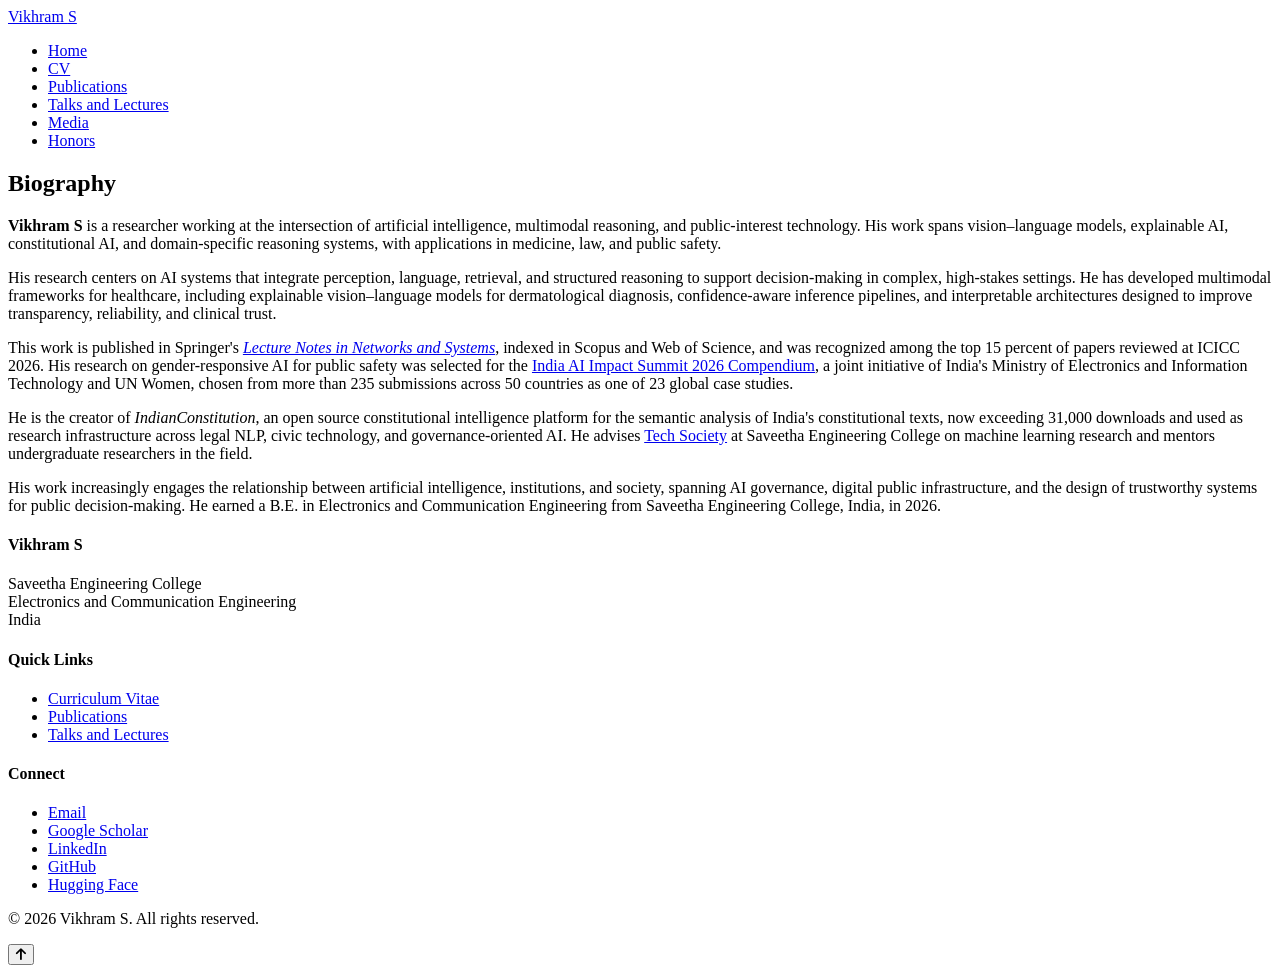
==== bio/index.html @ 7b5a96f8 "Finalize clean route navigation and SEO URLs" ====
<!DOCTYPE html>
<html lang="en">

<head>
    <meta charset="UTF-8">
    <meta name="viewport" content="width=device-width, initial-scale=1.0">

    <!-- Security headers (meta-tag level — see note on index.html about
         GitHub Pages not supporting real HTTP response headers) -->
    <meta http-equiv="Content-Security-Policy"
        content="default-src 'self';
                 script-src 'self';
                 style-src 'self' 'unsafe-inline' https://fonts.googleapis.com https://cdnjs.cloudflare.com;
                 font-src 'self' https://fonts.gstatic.com https://cdnjs.cloudflare.com;
                 img-src 'self' data: https:;
                 connect-src 'self';
                 object-src 'none';
                 base-uri 'self';
                 form-action 'self';
                 upgrade-insecure-requests;">
    <meta name="referrer" content="strict-origin-when-cross-origin">
    <meta name="robots" content="index, follow">

    <meta name="description"
        content="Full biography of Vikhram S, AI researcher focusing on vision-language models and explainable AI">
    <meta name="author" content="Vikhram S">
    <title>Biography | Vikhram S</title>

    <!-- Canonical URL -->
    <link rel="canonical" href="https://vikhram-s.github.io/bio.html">

    <!-- Open Graph / Twitter -->
    <meta property="og:type" content="profile">
    <meta property="og:title" content="Biography | Vikhram S">
    <meta property="og:description"
        content="Full biography of Vikhram S, AI researcher focusing on vision-language models and explainable AI.">
    <meta property="og:url" content="https://vikhram-s.github.io/bio.html">
    <meta property="og:image" content="https://vikhram-s.github.io/images/profile.jpg">
    <meta property="og:site_name" content="Vikhram S">
    <meta name="twitter:card" content="summary_large_image">
    <meta name="twitter:title" content="Biography | Vikhram S">
    <meta name="twitter:description"
        content="Full biography of Vikhram S, AI researcher focusing on vision-language models and explainable AI.">
    <meta name="twitter:image" content="https://vikhram-s.github.io/images/profile.jpg">

    <!-- Fonts -->
    <link rel="preconnect" href="https://fonts.googleapis.com">
    <link rel="preconnect" href="https://fonts.gstatic.com" crossorigin>
    <link
        href="https://fonts.googleapis.com/css2?family=Inter:wght@400;500;600;700&family=Playfair+Display:wght@600;700&display=swap"
        rel="stylesheet">

    <!-- Icons — SRI-protected, same verified hash as index.html -->
    <link rel="stylesheet" href="https://cdnjs.cloudflare.com/ajax/libs/font-awesome/6.4.0/css/all.min.css"
        integrity="sha512-iecdLmaskl7CVkqkXNQ/ZH/XLlvWZOJyj7Yy7tcenmpD1ypASozpmT/E0iPtmFIB46ZmdtAc9eNBvH0H/ZpiBw=="
        crossorigin="anonymous" referrerpolicy="no-referrer">

    <!-- Styles -->
    <link rel="stylesheet" href="css/style.css">
</head>

<body>
    <!-- Header -->
    <header>
        <div class="container">
            <nav>
                <a href="index.html" class="logo">Vikhram <span>S</span></a>
                <div class="menu-toggle">
                    <span></span>
                    <span></span>
                    <span></span>
                </div>
                <ul class="nav-links">
                    <li><a href="index.html">Home</a></li>
                    <li><a href="cv.html">CV</a></li>
                    <li><a href="publications.html">Publications</a></li>
                    <li><a href="engagements.html">Talks and Lectures</a></li>
                    <li><a href="media.html">Media</a></li>
                    <li><a href="honors.html">Honors</a></li>
                </ul>
            </nav>
        </div>
    </header>

    <!-- Page Header -->
    <section class="page-header">
        <div class="container">
            <h1>Biography</h1>
        </div>
    </section>

    <!-- Page Content -->
    <section class="page-content">
        <div class="container">
            <div class="bio-full">
               <p><strong>Vikhram S</strong> is a researcher working at the intersection of artificial intelligence, multimodal reasoning, and public-interest technology. His work spans vision–language models, explainable AI, constitutional AI, and domain-specific reasoning systems, with applications in medicine, law, and public safety.</p>

<p>His research centers on AI systems that integrate perception, language, retrieval, and structured reasoning to support decision-making in complex, high-stakes settings. He has developed multimodal frameworks for healthcare, including explainable vision–language models for dermatological diagnosis, confidence-aware inference pipelines, and interpretable architectures designed to improve transparency, reliability, and clinical trust.</p>

<p>This work is published in Springer's <a href="https://doi.org/10.1007/978-3-032-30310-3_49" target="_blank" rel="noopener noreferrer"><em>Lecture Notes in Networks and Systems</em></a>, indexed in Scopus and Web of Science, and was recognized among the top 15 percent of papers reviewed at ICICC 2026. His research on gender-responsive AI for public safety was selected for the <a href="https://india.un.org/en/311003-real-world-impact-ai-and-gender-empowerment" target="_blank" rel="noopener noreferrer">India AI Impact Summit 2026 Compendium</a>, a joint initiative of India's Ministry of Electronics and Information Technology and UN Women, chosen from more than 235 submissions across 50 countries as one of 23 global case studies.</p>

<p>He is the creator of <em>IndianConstitution</em>, an open source constitutional intelligence platform for the semantic analysis of India's constitutional texts, now exceeding 31,000 downloads and used as research infrastructure across legal NLP, civic technology, and governance-oriented AI. He advises <a href="https://techsociety.vercel.app/" target="_blank" rel="noopener noreferrer">Tech Society</a> at Saveetha Engineering College on machine learning research and mentors undergraduate researchers in the field.</p>

<p>His work increasingly engages the relationship between artificial intelligence, institutions, and society, spanning AI governance, digital public infrastructure, and the design of trustworthy systems for public decision-making. He earned a B.E. in Electronics and Communication Engineering from Saveetha Engineering College, India, in 2026.</p>
            </div>
        </div>
    </section>

    <!-- Footer -->
    <footer>
        <div class="container">
            <div class="footer-content">
                <div class="footer-section">
                    <h4>Vikhram S</h4>
                    <p>Saveetha Engineering College<br>Electronics and Communication Engineering<br>India</p>
                </div>
                <div class="footer-section">
                    <h4>Quick Links</h4>
                    <ul class="footer-links">
                        <li><a href="cv.html">Curriculum Vitae</a></li>
                        <li><a href="publications.html">Publications</a></li>
                        <li><a href="engagements.html">Talks and Lectures</a></li>
                    </ul>
                </div>
                <div class="footer-section">
                    <h4>Connect</h4>

                <ul class="footer-links">
                    <li><a href="mailto:vikhrams@saveetha.ac.in" rel="nofollow">Email</a></li>
                    <li><a href="https://scholar.google.com/citations?user=L2y8aqgAAAAJ" target="_blank" rel="noopener noreferrer">Google Scholar</a></li>
                    <li><a href="https://www.linkedin.com/in/vikhram-s" target="_blank" rel="noopener noreferrer">LinkedIn</a></li>
                    <li><a href="https://github.com/Vikhram-S" target="_blank" rel="noopener noreferrer">GitHub</a></li>
                    <li><a href="https://huggingface.co/Vikhram-S" target="_blank" rel="noopener noreferrer">Hugging Face</a></li>
                </ul>

                </div>
            </div>
            <div class="footer-bottom">
                <p>&copy; 2026 Vikhram S. All rights reserved.</p>
            </div>
        </div>
    </footer>

    <!-- Scroll to Top Button -->
    <button class="scroll-top" aria-label="Scroll to top">
        <i class="fas fa-arrow-up"></i>
    </button>

    <!-- JavaScript -->
    <script src="js/main.js" defer></script>
</body>

</html>
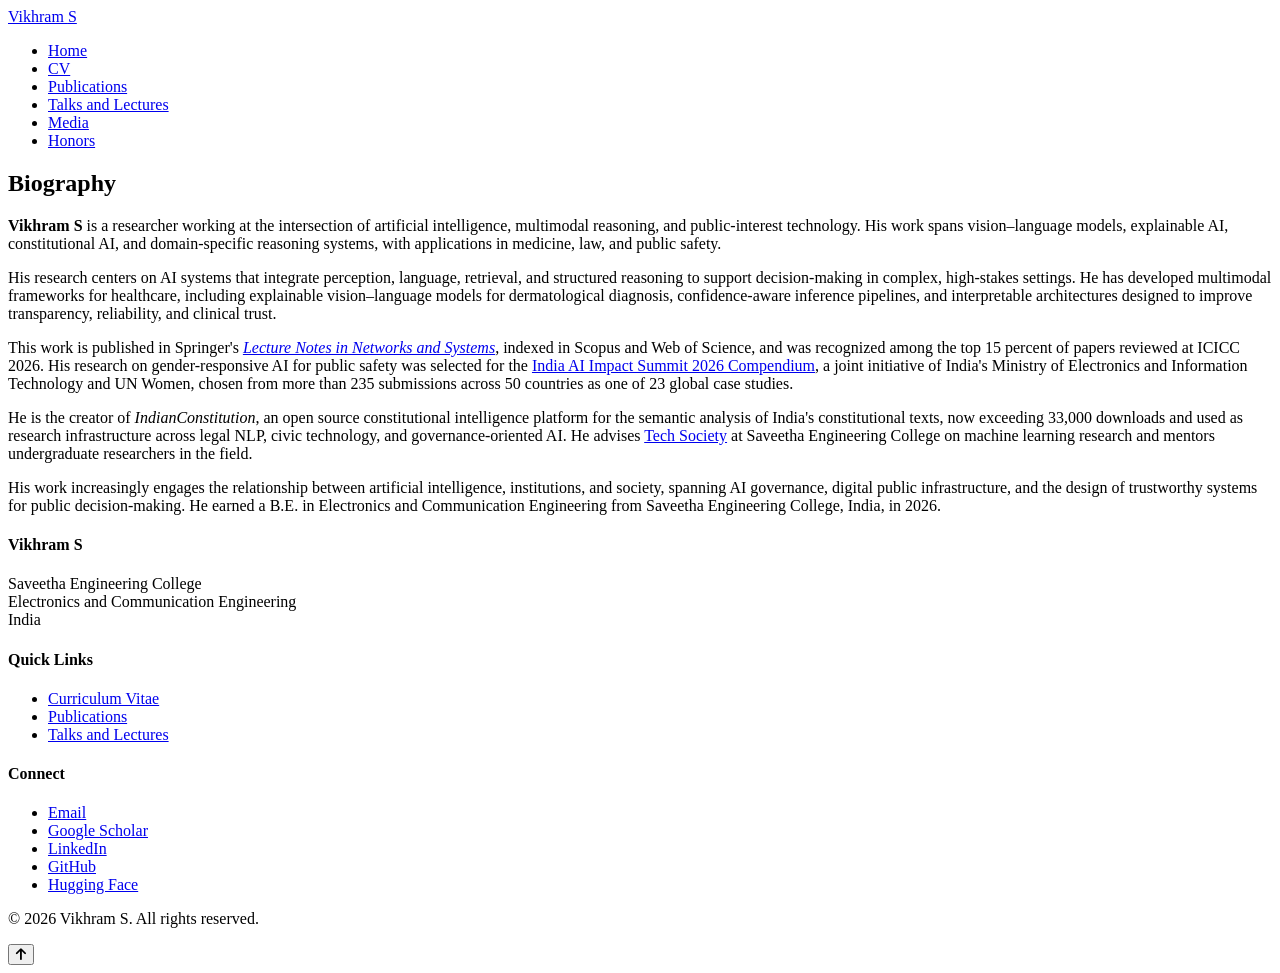
==== commit 4fc34bb4: "Update index.html" ====
--- a/bio/index.html
+++ b/bio/index.html
@@ -27,14 +27,14 @@
     <title>Biography | Vikhram S</title>
 
     <!-- Canonical URL -->
-    <link rel="canonical" href="https://vikhram-s.github.io/bio.html">
+    <link rel="canonical" href="https://vikhram-s.github.io/bio">
 
     <!-- Open Graph / Twitter -->
     <meta property="og:type" content="profile">
     <meta property="og:title" content="Biography | Vikhram S">
     <meta property="og:description"
         content="Full biography of Vikhram S, AI researcher focusing on vision-language models and explainable AI.">
-    <meta property="og:url" content="https://vikhram-s.github.io/bio.html">
+    <meta property="og:url" content="https://vikhram-s.github.io/bio">
     <meta property="og:image" content="https://vikhram-s.github.io/images/profile.jpg">
     <meta property="og:site_name" content="Vikhram S">
     <meta name="twitter:card" content="summary_large_image">
@@ -64,19 +64,19 @@
     <header>
         <div class="container">
             <nav>
-                <a href="index.html" class="logo">Vikhram <span>S</span></a>
+                <a href="/" class="logo">Vikhram <span>S</span></a>
                 <div class="menu-toggle">
                     <span></span>
                     <span></span>
                     <span></span>
                 </div>
                 <ul class="nav-links">
-                    <li><a href="index.html">Home</a></li>
-                    <li><a href="cv.html">CV</a></li>
-                    <li><a href="publications.html">Publications</a></li>
-                    <li><a href="engagements.html">Talks and Lectures</a></li>
-                    <li><a href="media.html">Media</a></li>
-                    <li><a href="honors.html">Honors</a></li>
+                    <li><a href="/">Home</a></li>
+                    <li><a href="cv">CV</a></li>
+                    <li><a href="publications">Publications</a></li>
+                    <li><a href="engagements">Talks and Lectures</a></li>
+                    <li><a href="media">Media</a></li>
+                    <li><a href="honors">Honors</a></li>
                 </ul>
             </nav>
         </div>
@@ -99,7 +99,7 @@
 
 <p>This work is published in Springer's <a href="https://doi.org/10.1007/978-3-032-30310-3_49" target="_blank" rel="noopener noreferrer"><em>Lecture Notes in Networks and Systems</em></a>, indexed in Scopus and Web of Science, and was recognized among the top 15 percent of papers reviewed at ICICC 2026. His research on gender-responsive AI for public safety was selected for the <a href="https://india.un.org/en/311003-real-world-impact-ai-and-gender-empowerment" target="_blank" rel="noopener noreferrer">India AI Impact Summit 2026 Compendium</a>, a joint initiative of India's Ministry of Electronics and Information Technology and UN Women, chosen from more than 235 submissions across 50 countries as one of 23 global case studies.</p>
 
-<p>He is the creator of <em>IndianConstitution</em>, an open source constitutional intelligence platform for the semantic analysis of India's constitutional texts, now exceeding 31,000 downloads and used as research infrastructure across legal NLP, civic technology, and governance-oriented AI. He advises <a href="https://techsociety.vercel.app/" target="_blank" rel="noopener noreferrer">Tech Society</a> at Saveetha Engineering College on machine learning research and mentors undergraduate researchers in the field.</p>
+<p>He is the creator of <em>IndianConstitution</em>, an open source constitutional intelligence platform for the semantic analysis of India's constitutional texts, now exceeding 33,000 downloads and used as research infrastructure across legal NLP, civic technology, and governance-oriented AI. He advises <a href="https://techsociety.vercel.app/" target="_blank" rel="noopener noreferrer">Tech Society</a> at Saveetha Engineering College on machine learning research and mentors undergraduate researchers in the field.</p>
 
 <p>His work increasingly engages the relationship between artificial intelligence, institutions, and society, spanning AI governance, digital public infrastructure, and the design of trustworthy systems for public decision-making. He earned a B.E. in Electronics and Communication Engineering from Saveetha Engineering College, India, in 2026.</p>
             </div>
@@ -117,9 +117,9 @@
                 <div class="footer-section">
                     <h4>Quick Links</h4>
                     <ul class="footer-links">
-                        <li><a href="cv.html">Curriculum Vitae</a></li>
-                        <li><a href="publications.html">Publications</a></li>
-                        <li><a href="engagements.html">Talks and Lectures</a></li>
+                        <li><a href="cv">Curriculum Vitae</a></li>
+                        <li><a href="publications">Publications</a></li>
+                        <li><a href="engagements">Talks and Lectures</a></li>
                     </ul>
                 </div>
                 <div class="footer-section">
